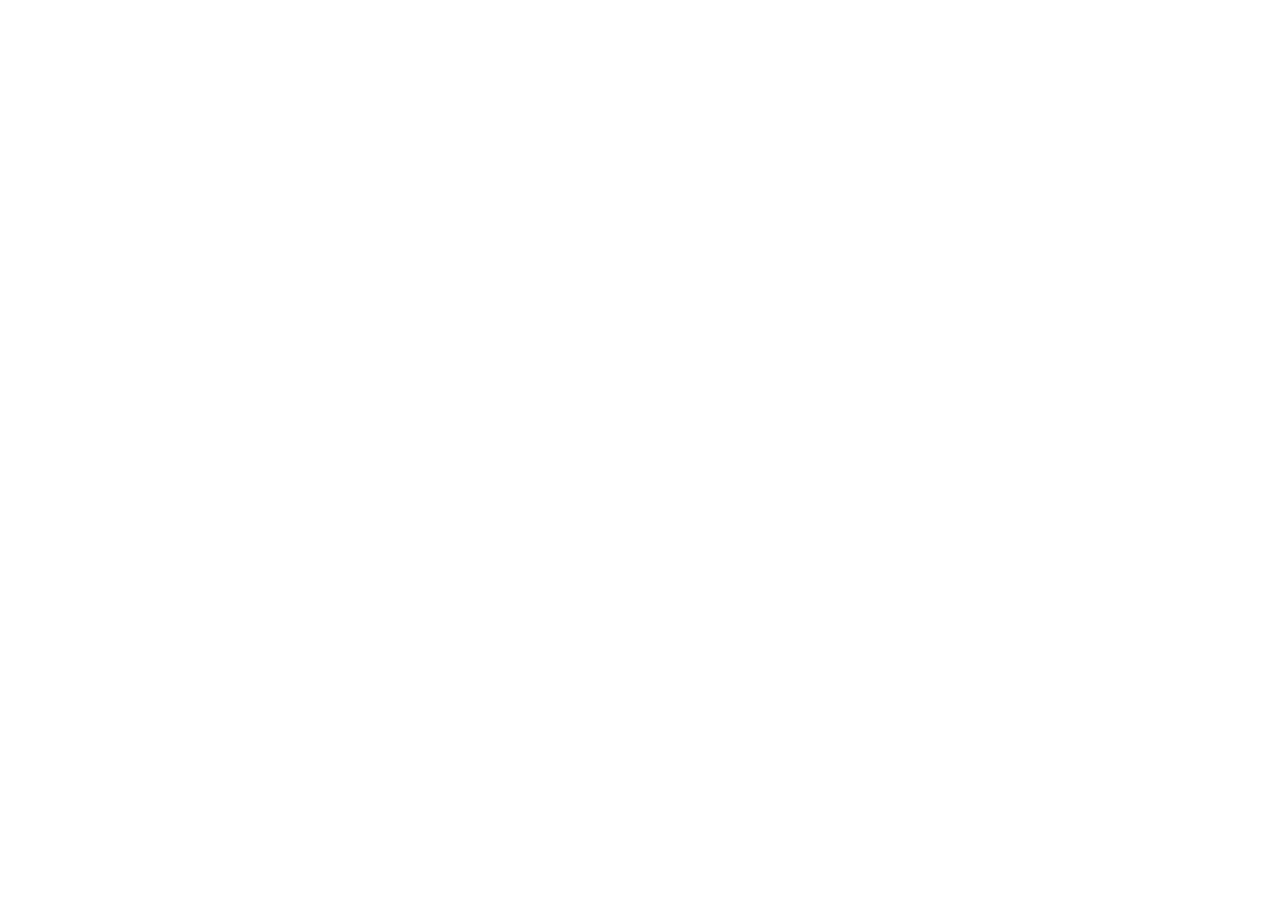
==== index.html @ a4484739 "Create index.html" ====
<!DOCTYPE html>
<html lang="en">
<head>
    <meta charset="UTF-8">
    <meta http-equiv="X-UA-Compatible" content="IE=edge">
    <meta name="viewport" content="width=device-width, initial-scale=1.0">
    <title>Orange Game Company</title>
</head>
<body>
    
</body>
</html>
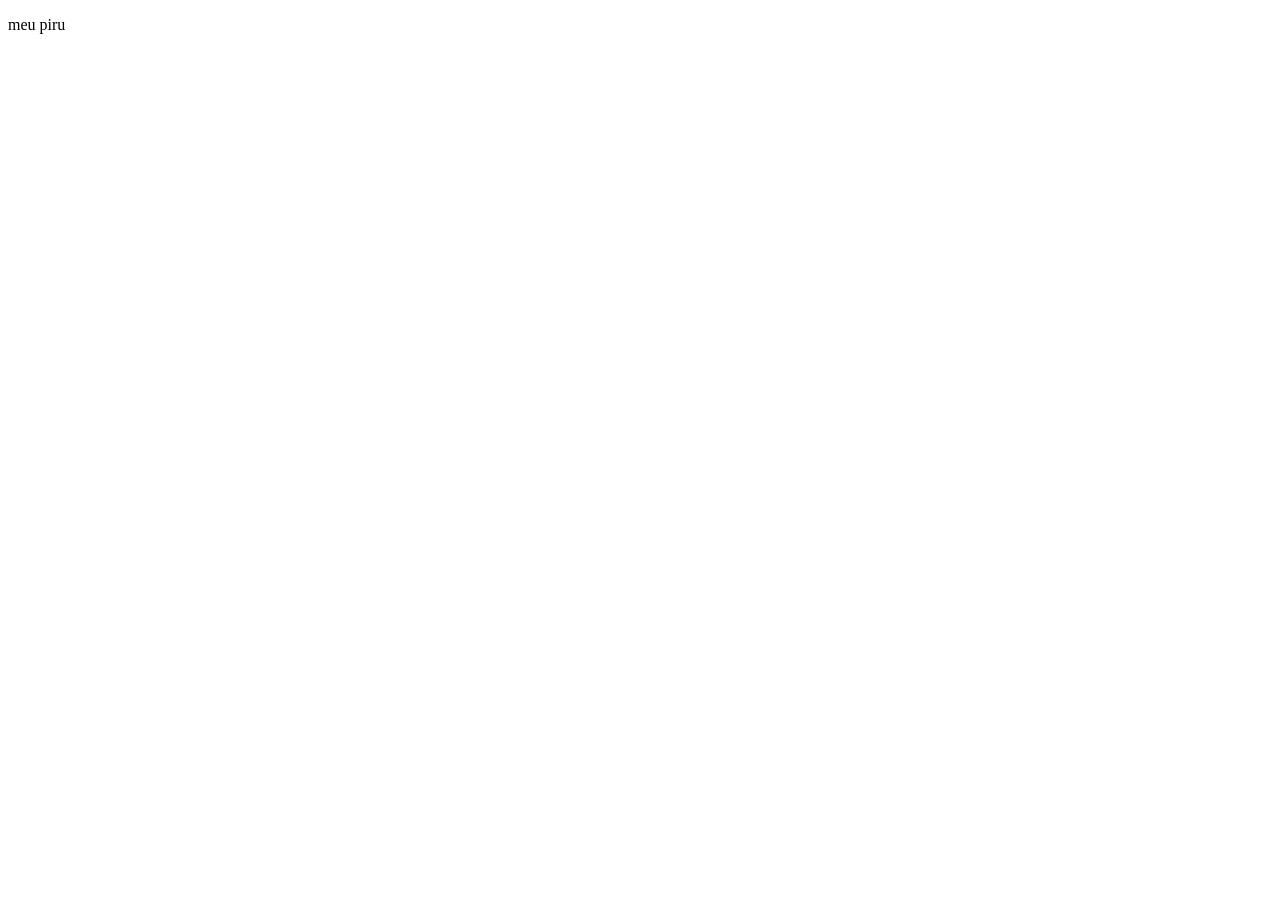
==== commit 7b33afd3: "Update index.html" ====
--- a/index.html
+++ b/index.html
@@ -7,6 +7,6 @@
     <title>Orange Game Company</title>
 </head>
 <body>
-    
+    <p>meu piru</p>
 </body>
 </html>
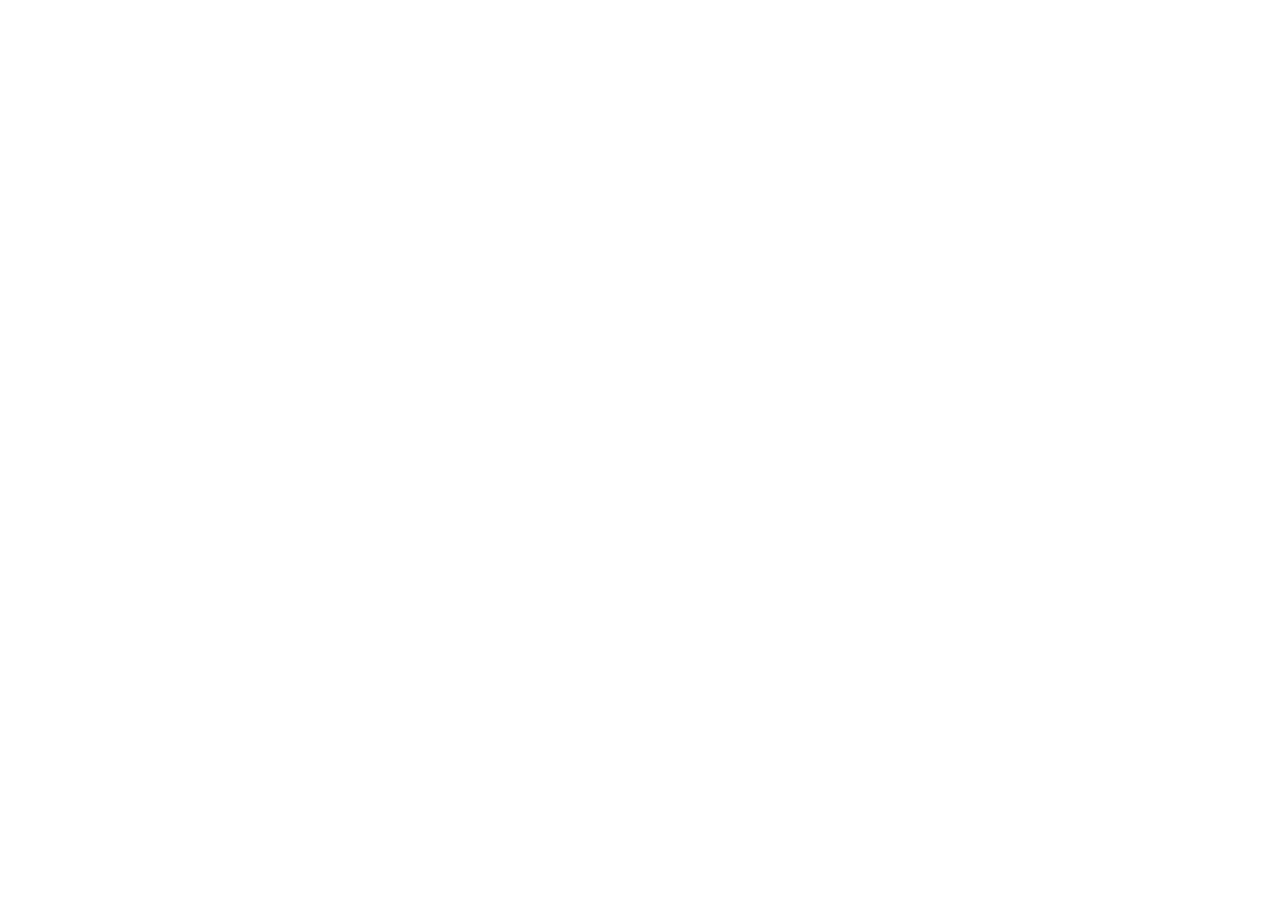
==== commit 6f080d1d: "Update index.html" ====
--- a/index.html
+++ b/index.html
@@ -7,6 +7,6 @@
     <title>Orange Game Company</title>
 </head>
 <body>
-    <p>meu piru</p>
+    <p></p>
 </body>
 </html>
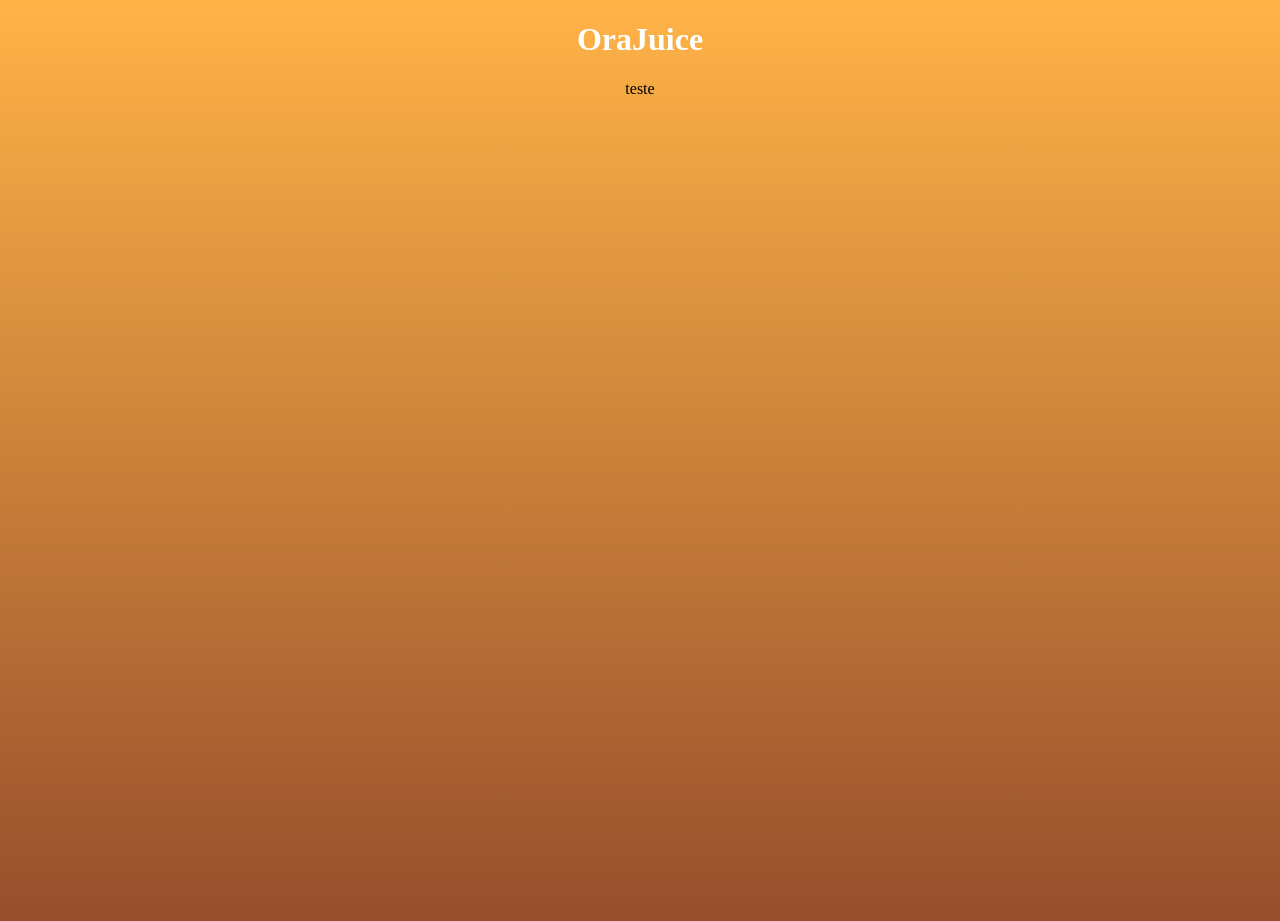
==== commit 0bd5cd2b: "a" ====
--- a/index.html
+++ b/index.html
@@ -4,9 +4,11 @@
     <meta charset="UTF-8">
     <meta http-equiv="X-UA-Compatible" content="IE=edge">
     <meta name="viewport" content="width=device-width, initial-scale=1.0">
-    <title>Orange Game Company</title>
+    <link rel="stylesheet" href="style.css">
+    <title>OraGames</title>
 </head>
-<body>
-    <p></p>
+<body class="grad1">
+    <center> <h1 style="color: white;"> OraJuice</h1>
+             <p> teste</p>
 </body>
 </html>
--- a/style.css
+++ b/style.css
@@ -0,0 +1,16 @@
+
+.Titulo{
+    position: absolute;
+    left:35%;
+}
+.Retangulo{
+    position: absolute;
+    left:100%;
+    top:25%;
+}
+
+  body {
+    margin: 0;
+    height: 100vh;
+    background: linear-gradient(to bottom, #ffb347, #974e2c); /* Gradiente de laranja claro para laranja escuro */
+  }
